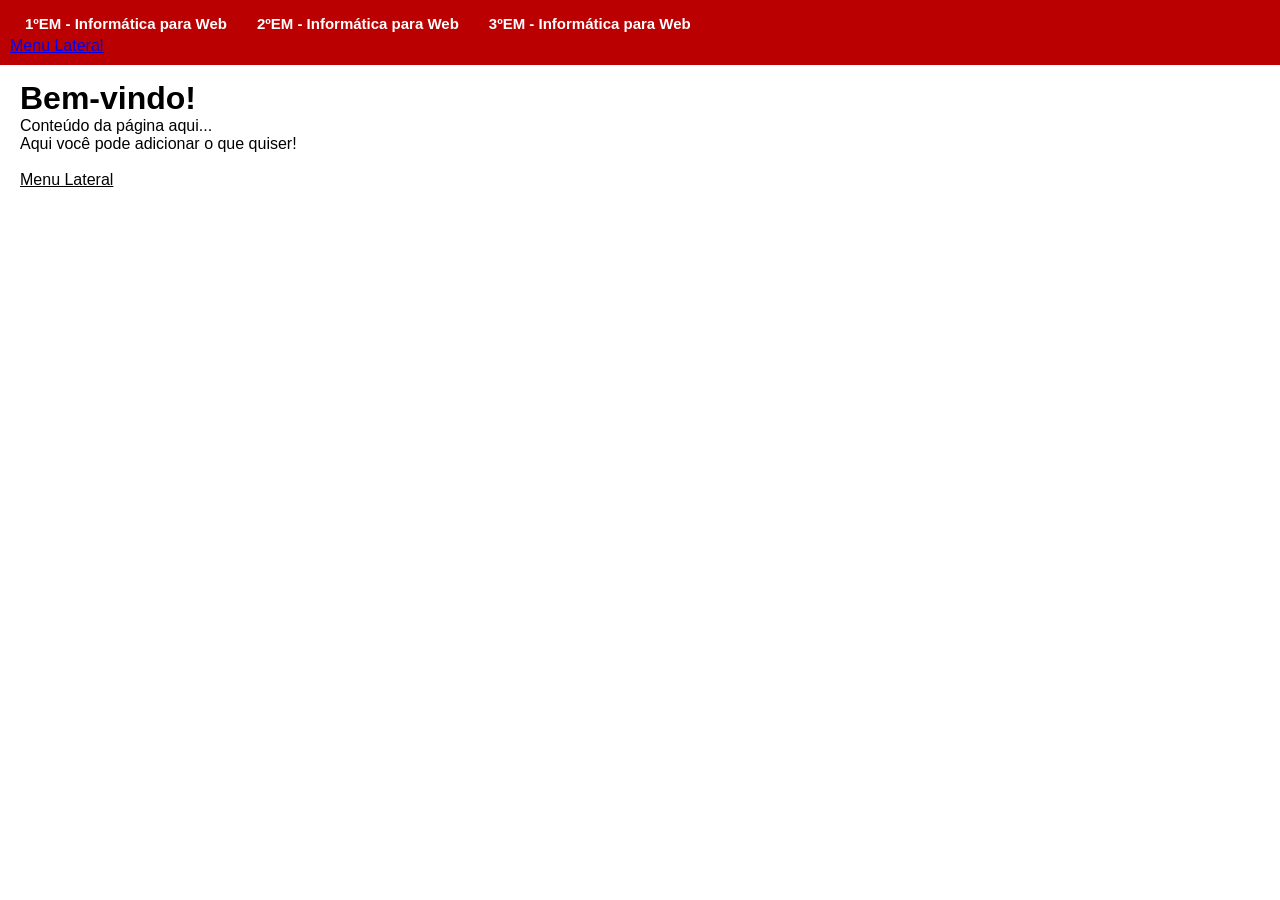
==== index.html @ a54caead "Add files via upload" ====
<!DOCTYPE html>
<html lang="en">
<head>
    <meta charset="UTF-8">
    <meta name="viewport" content="width=device-width, initial-scale=1.0">
    <title>Document</title>
    <link rel="stylesheet" href="css/estilo.css">
</head>
<body>
    <nav>
        <ul>
            <li><a><strong>1ºEM - Informática para Web</strong></a>
                <ul>
                    <li><a href="">Língua Portuguesa</a></li>
                    <li><a href="">Inglês</a></li>
                    <li><a href="">Espanhol</a></li>
                    <li><a href="">Matemática</a></li>
                    <li><a href="">Educação Física</a></li>
                    <li><a href="">Arte</a></li>
                    <li><a href="">Filosofia</a></li>
                    <li><a href="">Sociologia</a></li>
                    <li><a href="">Arte Digital</a></li>
                    <li><a href="">Banco de Dados</a></li>
                    <li><a href="">Fundamentos da Informática</a></li>
                    <li><a href="">Programação e Algoritmos</a></li>
                    <li><a href="">Gestão de Conteúdo Web I</a></li>
                    <li><a href="">Interface Web I</a></li>
                </ul>
            </li>

            <li><a><strong>2ºEM - Informática para Web</strong></a>
                <ul>
                    <li><a href="">Língua Portuguesa</a></li>
                    <li><a href="">Inglês</a></li>
                    <li><a href="">Matemática</a></li>
                    <li><a href="">Educação Física</a></li>
                    <li><a href="">História</a></li>
                    <li><a href="">Geografia</a></li>
                    <li><a href="">Física</a></li>
                    <li><a href="">Química</a></li>
                    <li><a href="">Biologia</a></li>
                    <li><a href="">Gestão de Conteúdo Web II</a></li>
                    <li><a href="">Interface Web II</a></li>
                    <li><a href="">Usabilidade e Design de Interação</a></li>
                    <li><a href="">Desenvolvimento para Dispositivos Móveis I</a></li>
                    <li><a href="">Sistemas Web I</a></li>
                </ul>
            </li>

            <li><a><strong>3ºEM - Informática para Web</strong></a>
                <ul>
                    <li><a href="">Língua Portuguesa</a></li>
                    <li><a href="">Inglês</a></li>
                    <li><a href="">Matemática</a></li>
                    <li><a href="">História</a></li>
                    <li><a href="">Geografia</a></li>
                    <li><a href="">Física</a></li>
                    <li><a href="">Química</a></li>
                    <li><a href="">Biologia</a></li>
                    <li><a href="">Desenvolvimento para Dispositivos Móveis II</a></li>
                    <li><a href="">Sistemas Web II</a></li>
                    <li><a href="">Acessibilidade Digital</a></li>
                    <li><a href="">Segurança da Informação</a></li>
                    <li><a href="">Ética e Cidadania Organizacional</a></li>
                    <li><a href="">PDTCC</a></li>
                </ul>
            </li>
        </ul>
        <div style="clear: both;"></div>
        <a href="lateral.html">Menu Lateral</a>
    </nav>

    <div class="content">
        <h1>Bem-vindo!</h1>
        <p>Conteúdo da página aqui...</p>
        <p>Aqui você pode adicionar o que quiser!</p>
        <br>
        <a style="color: black;" href="lateral.html">Menu Lateral</a>
    </div>
</body>
</html>
</html>
---- css/estilo.css ----
* {
    margin: 0;
    padding: 0;
    box-sizing: border-box;
}

body {
    font-family: 'Segoe UI', Tahoma, Geneva, Verdana, sans-serif;
}

nav {
    background: #BA0000;
    padding: 10px;
    position: fixed;
    top: 0;
    left: 0;
    width: 100%;
    z-index: 1000;
}

nav ul {
    list-style: none;
}

nav ul li {
    float: left;
    position: relative;
}

nav ul li a {
    display: block;
    padding: 5px 15px;
    font-size: 15px;
    text-decoration: none;
    color: white;
}

nav ul li a:hover {
    background-color: white;
    color: black;
}

nav ul li ul {
    background: #BA0000;
    display: none;
    position: absolute;
    top: 30px;
    left: 0;
    z-index: 1000;
}

nav ul li:hover ul {
    display: block;
}

nav ul li ul li {
    width: 300px;
    border-bottom: 1px solid white;
}

nav ul li ul li a {
    padding: 10px;
}

nav ul li ul li a:hover {
    background-color: white;
    color: black;
}

.content {
    margin-top: 60px;
    padding: 20px;
}
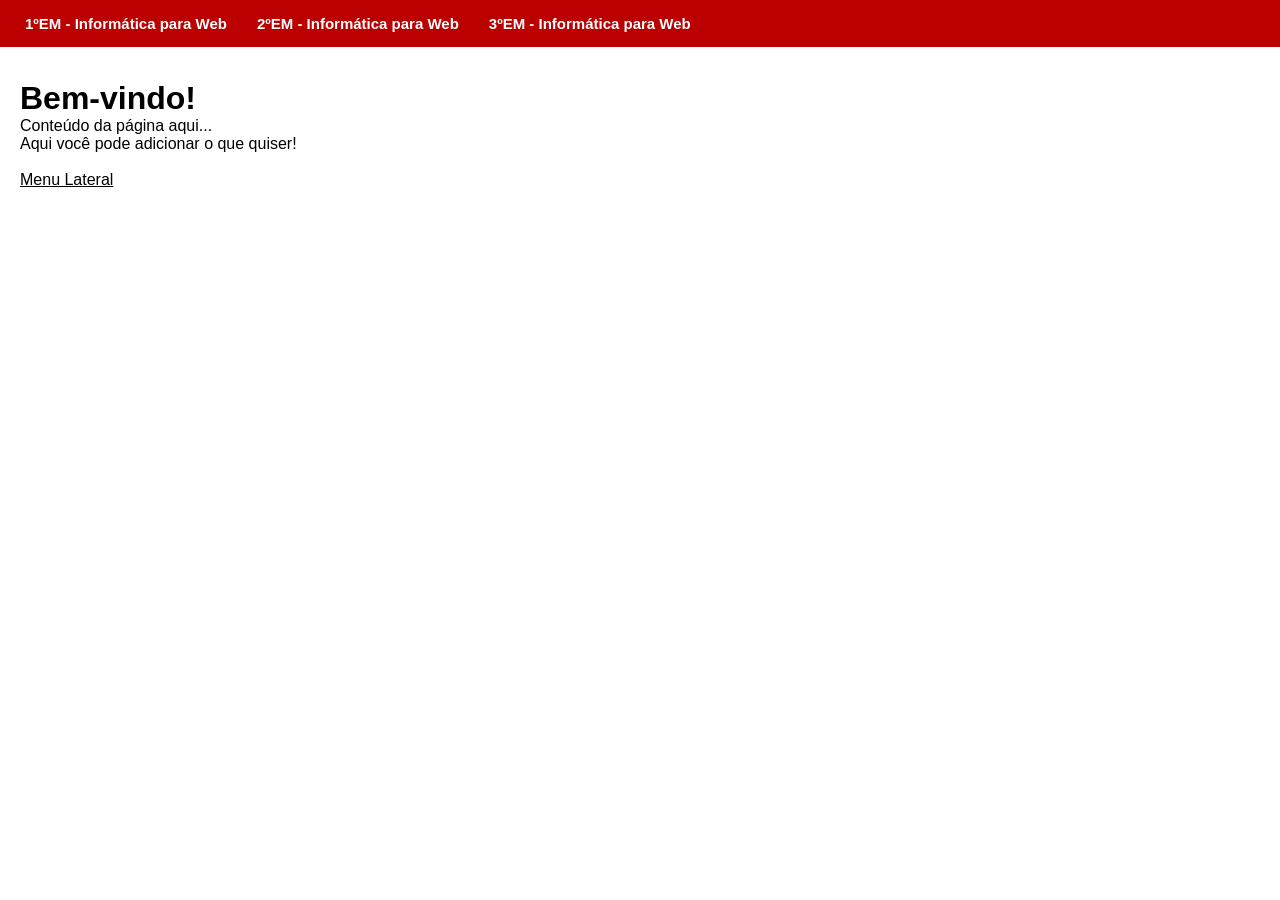
==== commit 4ed51bf2: "a" ====
--- a/index.html
+++ b/index.html
@@ -67,7 +67,6 @@
             </li>
         </ul>
         <div style="clear: both;"></div>
-        <a href="lateral.html">Menu Lateral</a>
     </nav>
 
     <div class="content">
